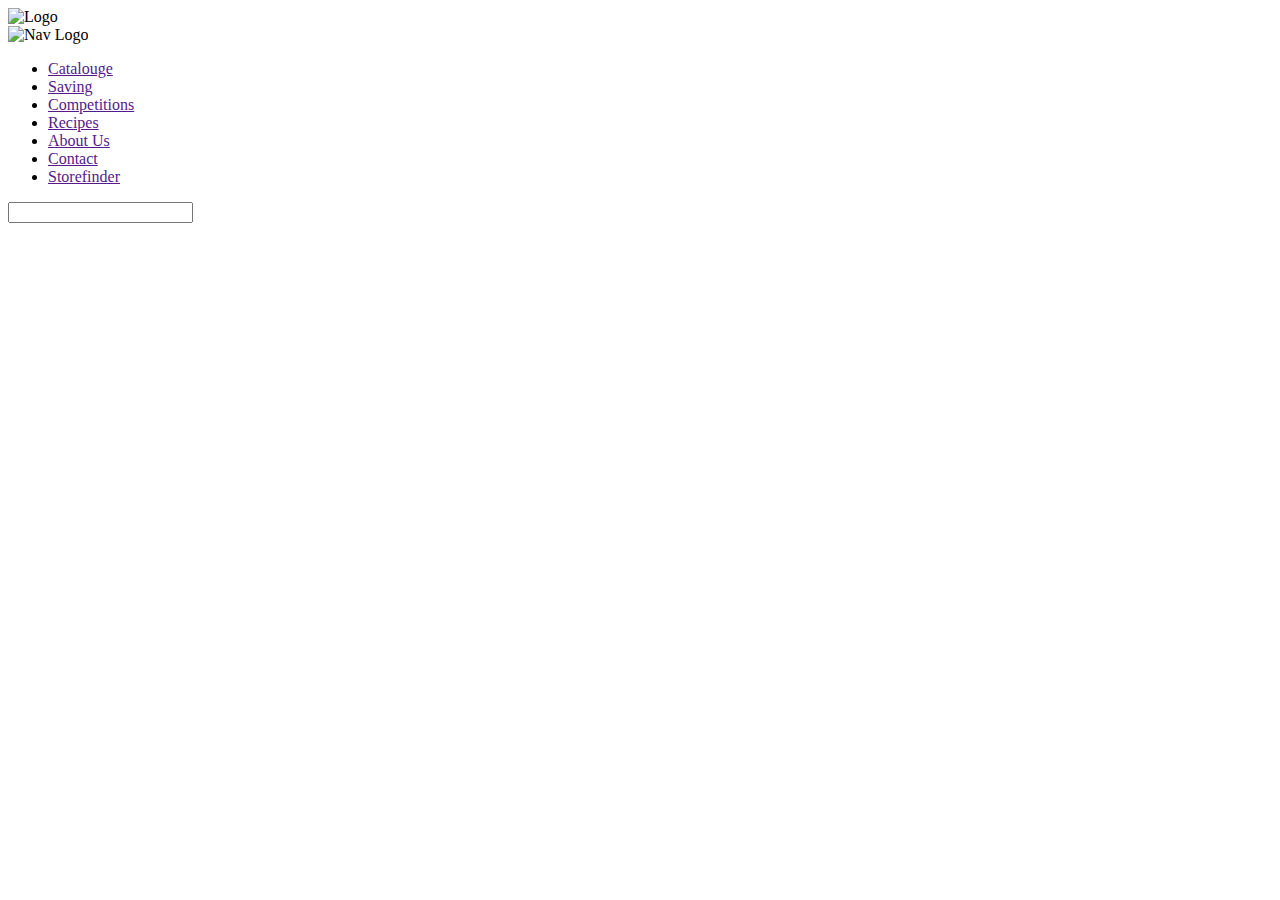
==== index.html @ 12a10f11 "Index Updated" ====
<!DOCTYPE html>
<html>
  <head>
    <meta charset="utf-8">
    <title>New World</title>
    <link rel="stylesheet" href="css/style.css">
  </head>
  <body>
    <header>
      <div id="backBox">
      </div>
      <div id="logo">
        <img src="" alt="Logo">
      </div>
    </header>
    <nav>
      <div id="navLogo">
       <img src="" alt="Nav Logo">
      </div>
      <ul>
        <li><a href="">Catalouge</li>
        <li><a href="">Saving</li>
        <li><a href="">Competitions</li>
        <li><a href="">Recipes</li>
        <li><a href="">About Us</li>
        <li><a href="">Contact</li>
        <li><a href="">Storefinder</li>
      </ul>

      <!-- Add Search Bar -->
      <form class="" action="index.html" method="post">
        <input type="text" name="" value="">
      </form>
    </nav>

    <div id="mainBox">

      <!-- Search bar -->

      <div class="sortBox green"></div>
      <div class="sortBox red"></div>
    </div>

    <div class="">

    </div>





  </body>
</html>
---- css/style.css ----
/*# sourceMappingURL=style.css.map */
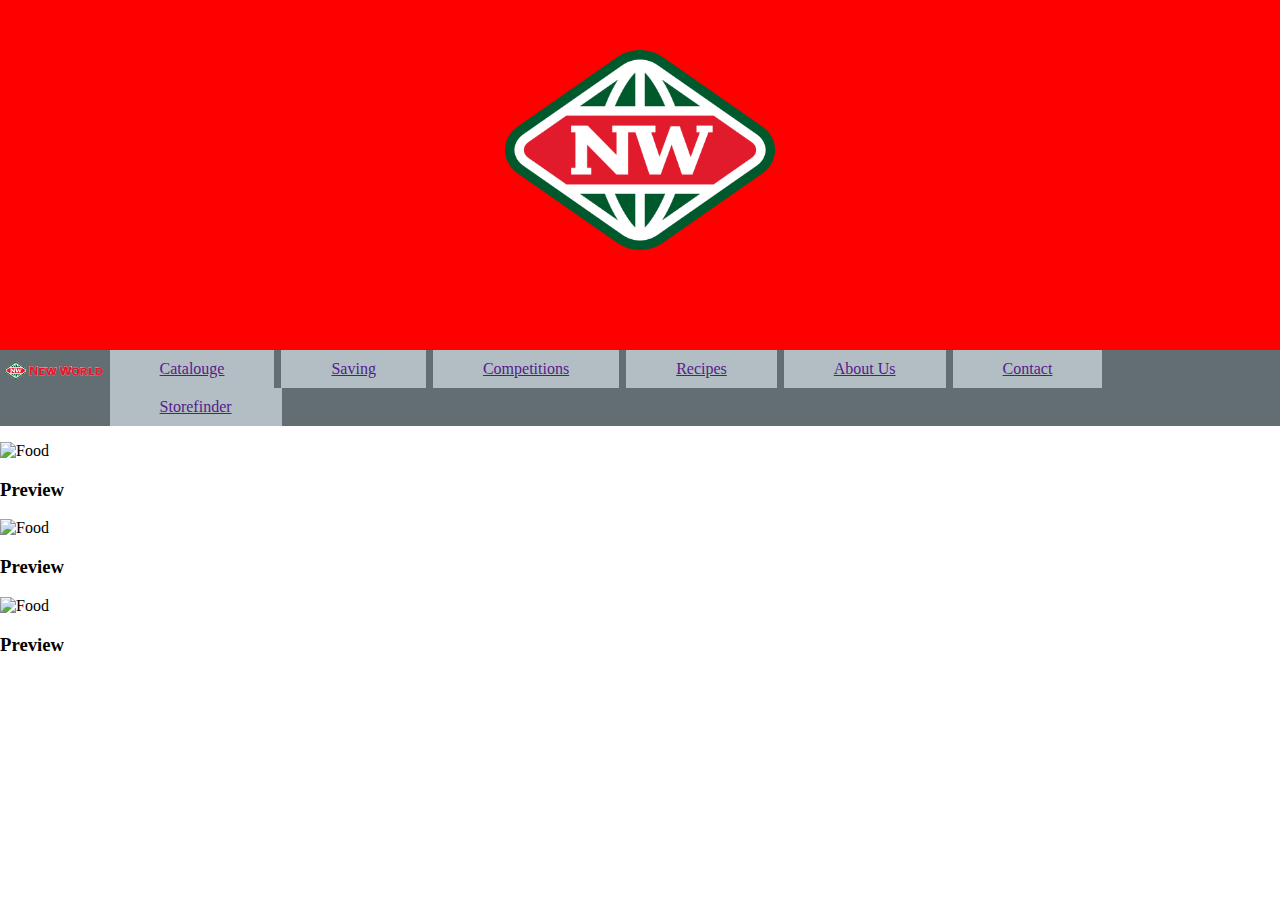
==== commit f9f01328: "Navigation updated" ====
--- a/index.html
+++ b/index.html
@@ -8,29 +8,27 @@
   <body>
     <header>
       <div id="backBox">
-      </div>
-      <div id="logo">
-        <img src="" alt="Logo">
+        <div id="logo">
+          <img src="images/logo.png" alt="Logo">
+        </div>
       </div>
     </header>
     <nav>
       <div id="navLogo">
-       <img src="" alt="Nav Logo">
+       <img src="images/navLogo.jpg" alt="Nav Logo">
       </div>
       <ul>
-        <li><a href="">Catalouge</li>
-        <li><a href="">Saving</li>
-        <li><a href="">Competitions</li>
-        <li><a href="">Recipes</li>
-        <li><a href="">About Us</li>
-        <li><a href="">Contact</li>
-        <li><a href="">Storefinder</li>
+        <li><a href="">Catalouge</a></li>
+        <li><a href="">Saving</a></li>
+        <li><a href="">Competitions</a></li>
+        <li><a href="">Recipes</a></li>
+        <li><a href="">About Us</a></li>
+        <li><a href="">Contact</a></li>
+        <li><a href="">Storefinder</a></li>
       </ul>
 
       <!-- Add Search Bar -->
-      <form class="" action="index.html" method="post">
-        <input type="text" name="" value="">
-      </form>
+
     </nav>
 
     <div id="mainBox">
@@ -41,7 +39,30 @@
       <div class="sortBox red"></div>
     </div>
 
-    <div class="">
+    <div class="mainContent">
+      <div class="prevBox">
+        <img src="" alt="Food">
+        <div class="coupon"></div>
+        <div class="prevBox">
+          <h3>Preview</h3>
+        </div>
+      </div>
+      <div class="prevBox">
+        <img src="" alt="Food">
+        <div class="coupon"></div>
+        <div class="prevBox">
+          <h3>Preview</h3>
+        </div>
+      </div>
+      <div class="prevBox">
+        <img src="" alt="Food">
+        <div class="coupon"></div>
+        <div class="prevBox">
+          <h3>Preview</h3>
+        </div>
+
+      </div>
+
 
     </div>
 
@@ -49,5 +70,8 @@
 
 
 
+
+
+
   </body>
 </html>
--- a/css/style.css
+++ b/css/style.css
@@ -1,3 +1,39 @@
+body {
+  margin: 0; }
 
+header #backBox {
+  background-color: red;
+  width: 100%;
+  height: 350px;
+  margin-bottom: 0px; }
+header #logo img {
+  text-align: center;
+  width: 270px;
+  height: auto;
+  position: relative;
+  padding: 50px;
+  display: block;
+  margin-left: auto;
+  margin-right: auto; }
+
+nav {
+  margin-top: 0px;
+  padding: 0px;
+  background-color: #636e72; }
+  nav #navLogo {
+    float: left; }
+    nav #navLogo img {
+      height: 40px;
+      width: auto;
+      margin-top: 0; }
+  nav ul {
+    list-style: none;
+    margin-top: 0; }
+    nav ul li {
+      display: inline-block;
+      padding: 10px 50px;
+      background-color: #b2bec3;
+      margin-left: 1.5px;
+      margin-right: 1.5px; }
 
 /*# sourceMappingURL=style.css.map */
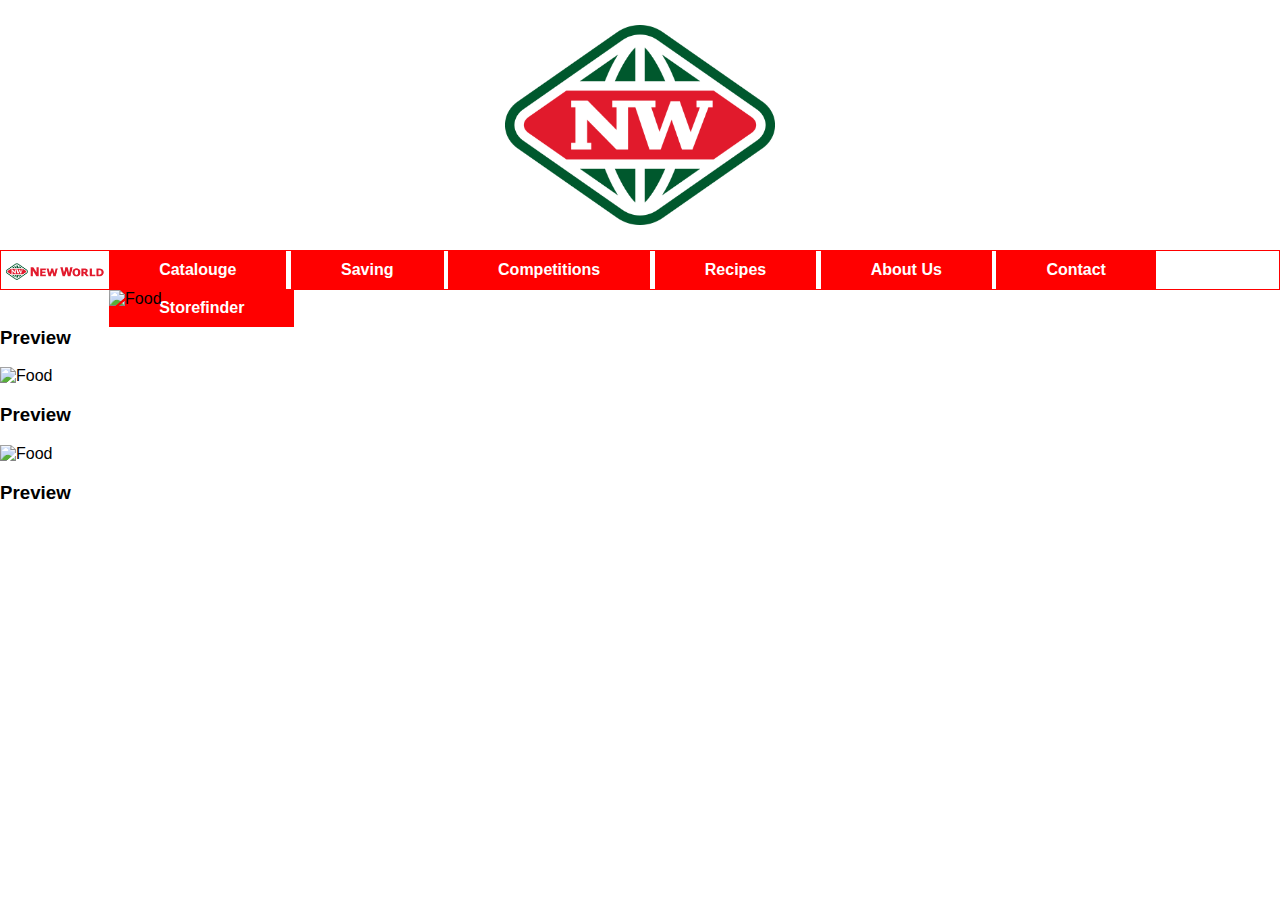
==== commit 0bb944d6: "Nav update" ====
--- a/index.html
+++ b/index.html
@@ -18,13 +18,13 @@
        <img src="images/navLogo.jpg" alt="Nav Logo">
       </div>
       <ul>
-        <li><a href="">Catalouge</a></li>
-        <li><a href="">Saving</a></li>
-        <li><a href="">Competitions</a></li>
-        <li><a href="">Recipes</a></li>
-        <li><a href="">About Us</a></li>
-        <li><a href="">Contact</a></li>
-        <li><a href="">Storefinder</a></li>
+        <li><a class="flexNav" href="">Catalouge</a></li>
+        <li><a class="flexNav" href="">Saving</a></li>
+        <li><a class="flexNav" href="">Competitions</a></li>
+        <li><a class="flexNav" href="">Recipes</a></li>
+        <li><a class="flexNav" href="">About Us</a></li>
+        <li><a class="flexNav" href="">Contact</a></li>
+        <li><a class="flexNav" href="">Storefinder</a></li>
       </ul>
 
       <!-- Add Search Bar -->
--- a/css/style.css
+++ b/css/style.css
@@ -1,25 +1,30 @@
 body {
-  margin: 0; }
+  margin: 0;
+  font-family: sans-serif; }
 
 header #backBox {
-  background-color: red;
+  background-color: white;
   width: 100%;
-  height: 350px;
+  height: 250px;
   margin-bottom: 0px; }
 header #logo img {
   text-align: center;
   width: 270px;
   height: auto;
   position: relative;
-  padding: 50px;
+  padding: 25px;
   display: block;
   margin-left: auto;
-  margin-right: auto; }
+  margin-right: auto;
+  margin-bottom: 10px; }
 
 nav {
+  height: 38px;
   margin-top: 0px;
+  margin-bottom: 0px;
   padding: 0px;
-  background-color: #636e72; }
+  background-color: #white;
+  border: 1px solid red; }
   nav #navLogo {
     float: left; }
     nav #navLogo img {
@@ -32,8 +37,12 @@
     nav ul li {
       display: inline-block;
       padding: 10px 50px;
-      background-color: #b2bec3;
-      margin-left: 1.5px;
-      margin-right: 1.5px; }
+      background-color: red;
+      margin-left: 0.05px;
+      margin-right: 0.05px; }
+      nav ul li a {
+        text-decoration: none;
+        font-weight: bold;
+        color: white; }
 
 /*# sourceMappingURL=style.css.map */
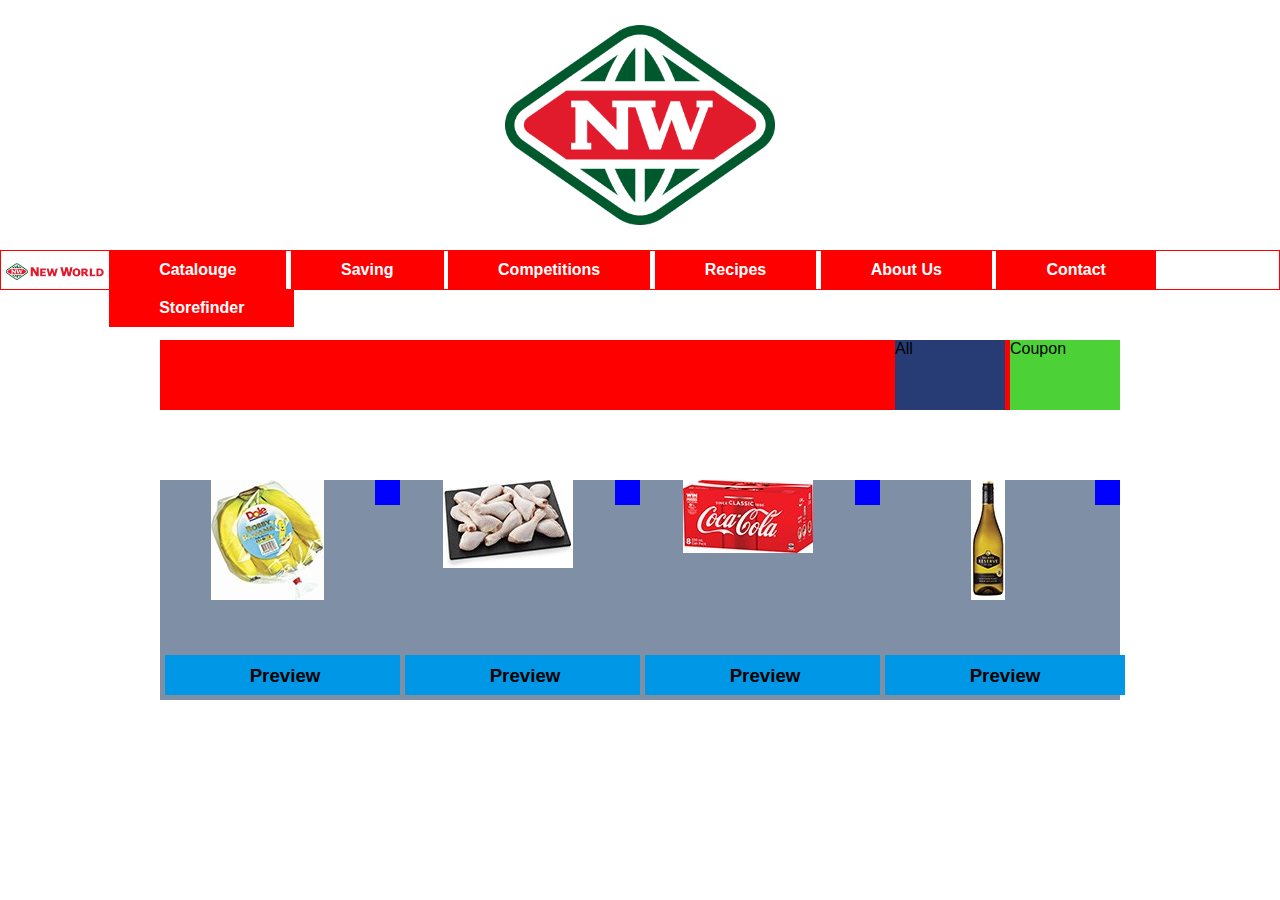
==== commit 028c8b8b: "Completed Main" ====
--- a/index.html
+++ b/index.html
@@ -35,35 +35,41 @@
 
       <!-- Search bar -->
 
-      <div class="sortBox green"></div>
-      <div class="sortBox red"></div>
+      <div id="">
+        <div class="sortBox green">Coupon</div>
+        <div class="sortBox red">All</div>
+      </div>
     </div>
 
     <div class="mainContent">
-      <div class="prevBox">
-        <img src="" alt="Food">
+      <div class="prevBox box1">
+        <img src="images/banana.jpg" alt="Food">
         <div class="coupon"></div>
-        <div class="prevBox">
+        <div class="preview">
           <h3>Preview</h3>
         </div>
       </div>
-      <div class="prevBox">
-        <img src="" alt="Food">
+      <div class="prevBox box2">
+        <img src="images/chicken.jpg" alt="Food">
         <div class="coupon"></div>
-        <div class="prevBox">
+        <div class="preview">
           <h3>Preview</h3>
         </div>
       </div>
-      <div class="prevBox">
-        <img src="" alt="Food">
+      <div class="prevBox box3">
+        <img src="images/coke.jpg" alt="Food">
         <div class="coupon"></div>
-        <div class="prevBox">
+        <div class="preview">
           <h3>Preview</h3>
         </div>
-
       </div>
-
-
+      <div class="prevBox box4">
+        <img src="images/wine.jpg" alt="Food">
+        <div class="coupon"></div>
+        <div class="preview">
+          <h3>Preview</h3>
+        </div>
+    </div>
     </div>
 
 
--- a/css/style.css
+++ b/css/style.css
@@ -33,7 +33,8 @@
       margin-top: 0; }
   nav ul {
     list-style: none;
-    margin-top: 0; }
+    margin-top: 0;
+    width: 100%; }
     nav ul li {
       display: inline-block;
       padding: 10px 50px;
@@ -44,5 +45,66 @@
         text-decoration: none;
         font-weight: bold;
         color: white; }
+      nav ul li .flexNav {
+        flex: 1; }
+
+#mainBox {
+  background-color: red;
+  height: 70px;
+  width: 75%;
+  margin: 0 auto;
+  margin-top: 50px; }
+  #mainBox .sortBox {
+    height: 70px;
+    width: 110px;
+    float: right;
+    margin-left: 5px; }
+  #mainBox .green {
+    background-color: #4cd137;
+    font-style: bold; }
+  #mainBox .red {
+    background-color: #273c75;
+    font-style: bold; }
+
+.mainContent {
+  display: flex;
+  justify-content: space-around;
+  margin: 0 auto;
+  margin-top: 70px;
+  width: 75%;
+  text-align: center; }
+  .mainContent .prevBox {
+    position: relative;
+    height: 220px;
+    width: 250px;
+    background-color: #7f8fa6; }
+    .mainContent .prevBox .preview {
+      position: absolute;
+      bottom: 0;
+      margin: 0 auto;
+      height: 30px;
+      width: 230px;
+      background-color: #0097e6;
+      padding: 5px;
+      text-align: center;
+      margin: 5px;
+      vertical-align: middle; }
+      .mainContent .prevBox .preview h3 {
+        margin: 0;
+        margin-top: 5px; }
+    .mainContent .prevBox .coupon {
+      height: 25px;
+      width: 25px;
+      float: right;
+      margin-top: 0;
+      background-color: blue; }
+    .mainContent .prevBox .box1 {
+      flex: 1; }
+    .mainContent .prevBox .box2 {
+      flex: 1; }
+    .mainContent .prevBox .box3 {
+      flex: 1; }
+    .mainContent .prevBox .box4 {
+      flex: 1; }
 
 /*# sourceMappingURL=style.css.map */
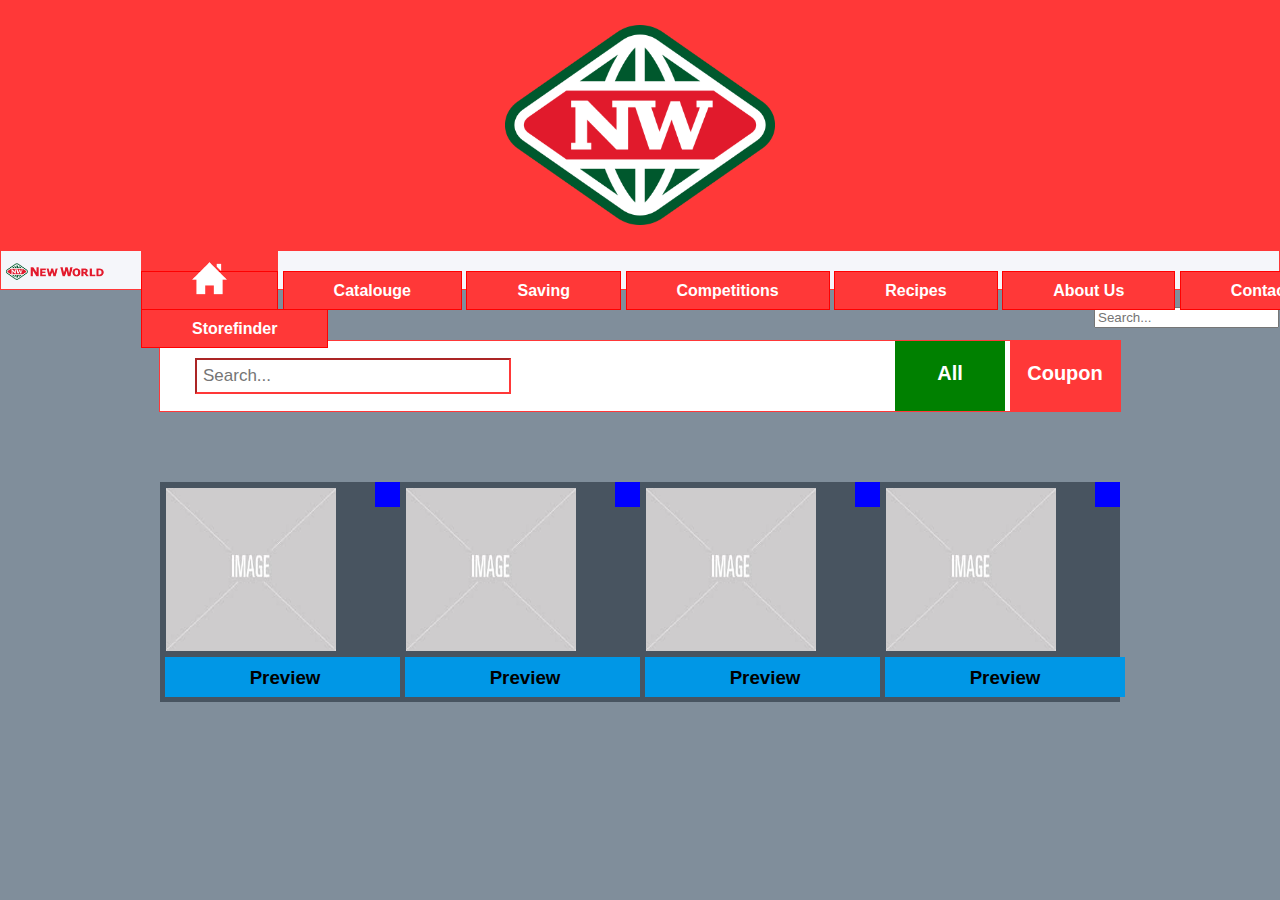
==== commit 43b8ad7d: "Nav/Main/Colors" ====
--- a/index.html
+++ b/index.html
@@ -18,66 +18,55 @@
        <img src="images/navLogo.jpg" alt="Nav Logo">
       </div>
       <ul>
-        <li><a class="flexNav" href="">Catalouge</a></li>
-        <li><a class="flexNav" href="">Saving</a></li>
-        <li><a class="flexNav" href="">Competitions</a></li>
-        <li><a class="flexNav" href="">Recipes</a></li>
-        <li><a class="flexNav" href="">About Us</a></li>
-        <li><a class="flexNav" href="">Contact</a></li>
-        <li><a class="flexNav" href="">Storefinder</a></li>
+        <li id="homeIcon"><a href=""><img src="images/home.png" alt="Home Icon"></a></li>
+        <li><a href="">Catalouge</a></li>
+        <li><a href="">Saving</a></li>
+        <li><a href="">Competitions</a></li>
+        <li><a href="">Recipes</a></li>
+        <li><a href="">About Us</a></li>
+        <li><a href="">Contact</a></li>
+        <li><a href="">Storefinder</a></li>
       </ul>
-
-      <!-- Add Search Bar -->
+      <div id="navSearch">
+        <input type="text" placeholder="Search...">
+      </div>
 
     </nav>
 
     <div id="mainBox">
-
-      <!-- Search bar -->
-
-      <div id="">
-        <div class="sortBox green">Coupon</div>
-        <div class="sortBox red">All</div>
-      </div>
+      <input type="text" placeholder="Search...">
+      <div class="sortBox green">Coupon</div>
+      <div class="sortBox red">All</div>
     </div>
-
-    <div class="mainContent">
+    <div id="mainContent">
       <div class="prevBox box1">
-        <img src="images/banana.jpg" alt="Food">
+        <img src="images/placeholder.jpg" alt="Food">
         <div class="coupon"></div>
         <div class="preview">
           <h3>Preview</h3>
         </div>
       </div>
       <div class="prevBox box2">
-        <img src="images/chicken.jpg" alt="Food">
+        <img src="images/placeholder.jpg" alt="Food">
         <div class="coupon"></div>
         <div class="preview">
           <h3>Preview</h3>
         </div>
       </div>
       <div class="prevBox box3">
-        <img src="images/coke.jpg" alt="Food">
+        <img src="images/placeholder.jpg" alt="Food">
         <div class="coupon"></div>
         <div class="preview">
           <h3>Preview</h3>
         </div>
       </div>
       <div class="prevBox box4">
-        <img src="images/wine.jpg" alt="Food">
+        <img src="images/placeholder.jpg" alt="Food">
         <div class="coupon"></div>
         <div class="preview">
           <h3>Preview</h3>
         </div>
+      </div>
     </div>
-    </div>
-
-
-
-
-
-
-
-
   </body>
 </html>
--- a/css/style.css
+++ b/css/style.css
@@ -1,9 +1,10 @@
 body {
   margin: 0;
-  font-family: sans-serif; }
+  font-family: sans-serif;
+  background-color: #808e9b; }
 
 header #backBox {
-  background-color: white;
+  background-color: #ff3838;
   width: 100%;
   height: 250px;
   margin-bottom: 0px; }
@@ -20,11 +21,10 @@
 
 nav {
   height: 38px;
-  margin-top: 0px;
   margin-bottom: 0px;
   padding: 0px;
-  background-color: #white;
-  border: 1px solid red; }
+  background-color: #f5f6fa;
+  border: 1px solid #ff3838; }
   nav #navLogo {
     float: left; }
     nav #navLogo img {
@@ -34,51 +34,93 @@
   nav ul {
     list-style: none;
     margin-top: 0;
-    width: 100%; }
+    width: 100%;
+    margin-left: 100px;
+    height: 40px; }
     nav ul li {
       display: inline-block;
-      padding: 10px 50px;
-      background-color: red;
+      padding: 10px 0px;
+      background-color: #ff3838;
       margin-left: 0.05px;
       margin-right: 0.05px; }
+      nav ul li #homeIcon {
+        height: 39px;
+        width: auto;
+        padding: 0; }
+      nav ul li img {
+        height: 35px;
+        width: auto;
+        margin: 0;
+        margin-top: 0px; }
       nav ul li a {
         text-decoration: none;
         font-weight: bold;
-        color: white; }
-      nav ul li .flexNav {
-        flex: 1; }
+        color: white;
+        padding: 10px 50px;
+        border: 1px solid red; }
+      nav ul li a:hover {
+        background-color: white;
+        color: red; }
+  nav #navSearch {
+    float: right; }
 
 #mainBox {
-  background-color: red;
+  background-color: white;
   height: 70px;
   width: 75%;
   margin: 0 auto;
-  margin-top: 50px; }
+  margin-top: 50px;
+  border-style: solid;
+  border-width: 1px;
+  border-color: #ff3838; }
+  #mainBox input {
+    padding: 6px;
+    margin-top: 17px;
+    margin-left: 35px;
+    font-size: 17px;
+    width: 300px;
+    border-color: #ff3838; }
   #mainBox .sortBox {
     height: 70px;
     width: 110px;
     float: right;
-    margin-left: 5px; }
+    margin-left: 5px;
+    text-align: center;
+    color: white;
+    font-weight: bold;
+    font-size: 20px;
+    line-height: 65px; }
   #mainBox .green {
-    background-color: #4cd137;
+    background-color: #ff3838;
     font-style: bold; }
   #mainBox .red {
-    background-color: #273c75;
+    background-color: green;
     font-style: bold; }
 
-.mainContent {
+#mainContent {
   display: flex;
   justify-content: space-around;
   margin: 0 auto;
   margin-top: 70px;
-  width: 75%;
-  text-align: center; }
-  .mainContent .prevBox {
+  width: 75%; }
+  #mainContent .prevBox {
     position: relative;
     height: 220px;
     width: 250px;
-    background-color: #7f8fa6; }
-    .mainContent .prevBox .preview {
+    background-color: #485460; }
+    #mainContent .prevBox .coupon {
+      height: 25px;
+      width: 25px;
+      float: right;
+      margin-top: 0;
+      background-color: blue; }
+    #mainContent .prevBox img {
+      position: relative;
+      margin-top: 6px;
+      margin-left: 6px;
+      width: 170px;
+      height: 163px; }
+    #mainContent .prevBox .preview {
       position: absolute;
       bottom: 0;
       margin: 0 auto;
@@ -89,22 +131,16 @@
       text-align: center;
       margin: 5px;
       vertical-align: middle; }
-      .mainContent .prevBox .preview h3 {
+      #mainContent .prevBox .preview h3 {
         margin: 0;
         margin-top: 5px; }
-    .mainContent .prevBox .coupon {
-      height: 25px;
-      width: 25px;
-      float: right;
-      margin-top: 0;
-      background-color: blue; }
-    .mainContent .prevBox .box1 {
+    #mainContent .prevBox .box1 {
       flex: 1; }
-    .mainContent .prevBox .box2 {
+    #mainContent .prevBox .box2 {
       flex: 1; }
-    .mainContent .prevBox .box3 {
+    #mainContent .prevBox .box3 {
       flex: 1; }
-    .mainContent .prevBox .box4 {
+    #mainContent .prevBox .box4 {
       flex: 1; }
 
 /*# sourceMappingURL=style.css.map */
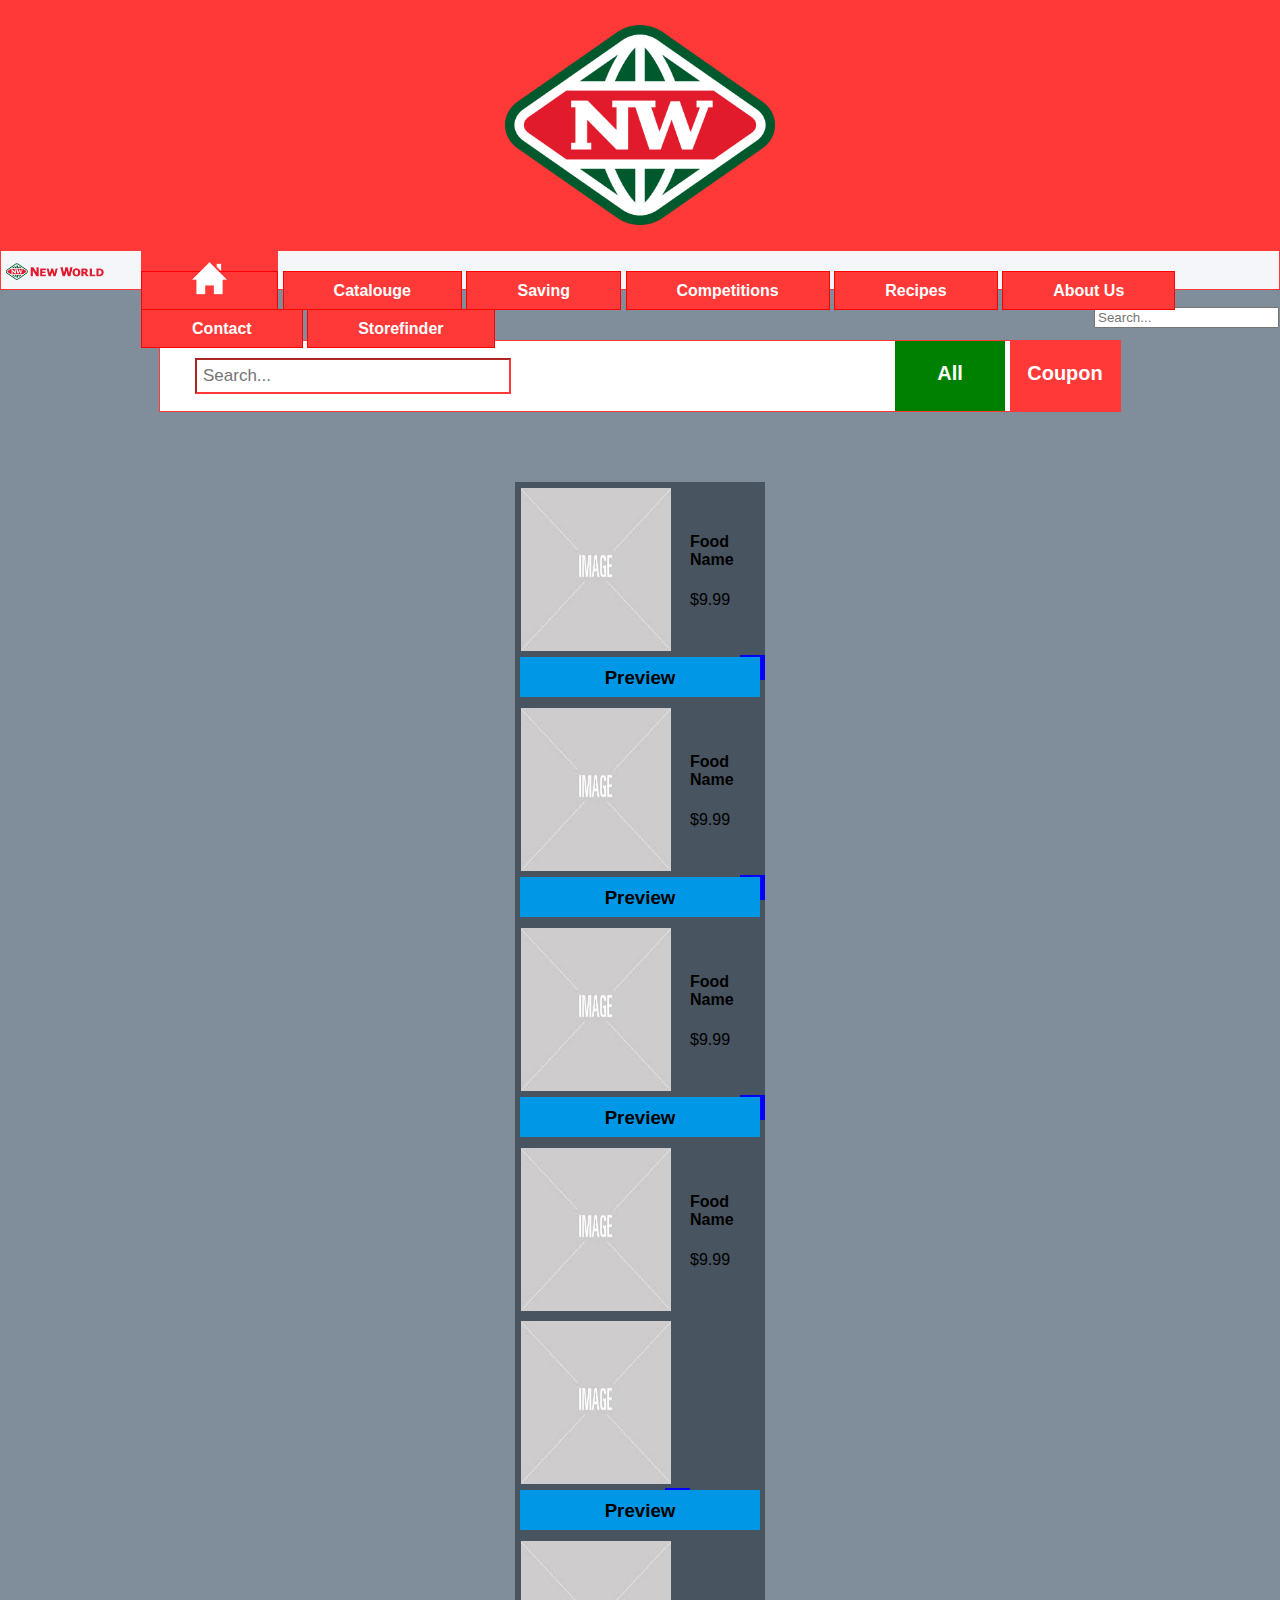
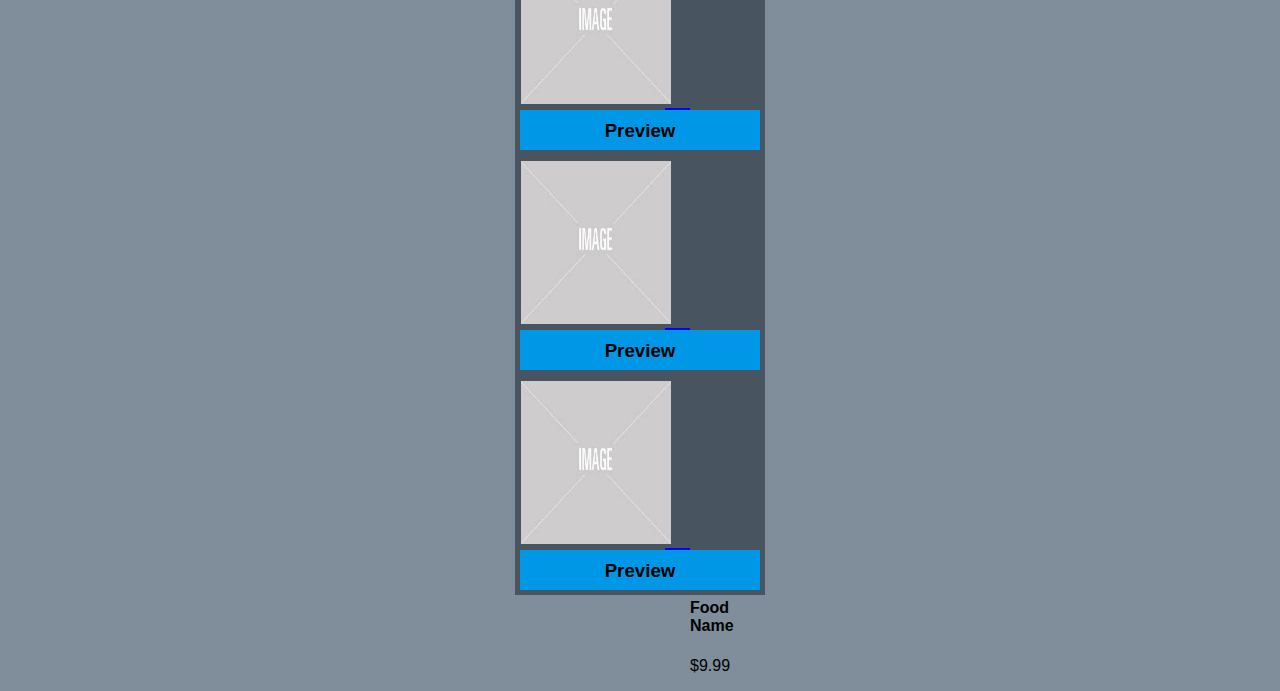
==== commit 75814602: "Start to create Mobile template" ====
--- a/index.html
+++ b/index.html
@@ -39,32 +39,94 @@
       <div class="sortBox red">All</div>
     </div>
     <div id="mainContent">
-      <div class="prevBox box1">
-        <img src="images/placeholder.jpg" alt="Food">
-        <div class="coupon"></div>
-        <div class="preview">
-          <h3>Preview</h3>
+      <div id="row1">
+        <div class="prevBox box1">
+          <img src="images/placeholder.jpg" alt="Food">
+          <div class="priceText">
+            <h4>Food Name</h4>
+            <p>$9.99</p>
+          </div>
+          <div class="coupon"></div>
+          <div class="preview">
+            <h3>Preview</h3>
+          </div>
         </div>
-      </div>
-      <div class="prevBox box2">
-        <img src="images/placeholder.jpg" alt="Food">
-        <div class="coupon"></div>
-        <div class="preview">
-          <h3>Preview</h3>
+        <div class="prevBox box2">
+          <img src="images/placeholder.jpg" alt="Food">
+          <div class="priceText">
+            <h4>Food Name</h4>
+            <p>$9.99</p>
+          </div>
+          <div class="coupon"></div>
+          <div class="preview">
+            <h3>Preview</h3>
+          </div>
         </div>
-      </div>
-      <div class="prevBox box3">
-        <img src="images/placeholder.jpg" alt="Food">
-        <div class="coupon"></div>
-        <div class="preview">
-          <h3>Preview</h3>
+        <div class="prevBox box3">
+          <img src="images/placeholder.jpg" alt="Food">
+          <div class="priceText">
+            <h4>Food Name</h4>
+            <p>$9.99</p>
+          </div>
+          <div class="coupon"></div>
+          <div class="preview">
+            <h3>Preview</h3>
+          </div>
         </div>
-      </div>
-      <div class="prevBox box4">
-        <img src="images/placeholder.jpg" alt="Food">
-        <div class="coupon"></div>
-        <div class="preview">
-          <h3>Preview</h3>
+        <div class="prevBox box4">
+          <img src="images/placeholder.jpg" alt="Food">
+          <div class="priceText">
+            <h4>Food Name</h4>
+            <p>$9.99</p>
+          </div>
+          <div class="coupon"></div>
+          <div class="preview">
+            <h3>Preview</h3>
+          </div>
+          <div id="row2">
+            <div class="prevBox box1">
+              <img src="images/placeholder.jpg" alt="Food">
+              <div class="priceText">
+                <h4>Food Name</h4>
+                <p>$9.99</p>
+              </div>
+              <div class="coupon"></div>
+              <div class="preview">
+                <h3>Preview</h3>
+              </div>
+            </div>
+            <div class="prevBox box2">
+              <img src="images/placeholder.jpg" alt="Food">
+              <div class="priceText">
+                <h4>Food Name</h4>
+                <p>$9.99</p>
+              </div>
+              <div class="coupon"></div>
+              <div class="preview">
+                <h3>Preview</h3>
+              </div>
+            </div>
+            <div class="prevBox box3">
+              <img src="images/placeholder.jpg" alt="Food">
+              <div class="priceText">
+                <h4>Food Name</h4>
+                <p>$9.99</p>
+              </div>
+              <div class="coupon"></div>
+              <div class="preview">
+                <h3>Preview</h3>
+              </div>
+            </div>
+            <div class="prevBox box4">
+              <img src="images/placeholder.jpg" alt="Food">
+              <div class="priceText">
+                <h4>Food Name</h4>
+                <p>$9.99</p>
+              </div>
+              <div class="coupon"></div>
+              <div class="preview">
+                <h3>Preview</h3>
+              </div>
         </div>
       </div>
     </div>
--- a/css/style.css
+++ b/css/style.css
@@ -34,7 +34,6 @@
   nav ul {
     list-style: none;
     margin-top: 0;
-    width: 100%;
     margin-left: 100px;
     height: 40px; }
     nav ul li {
@@ -114,11 +113,14 @@
       float: right;
       margin-top: 0;
       background-color: blue; }
+    #mainContent .prevBox .priceText {
+      float: right;
+      width: 30%;
+      margin-top: 30px; }
     #mainContent .prevBox img {
-      position: relative;
       margin-top: 6px;
       margin-left: 6px;
-      width: 170px;
+      width: 150px;
       height: 163px; }
     #mainContent .prevBox .preview {
       position: absolute;
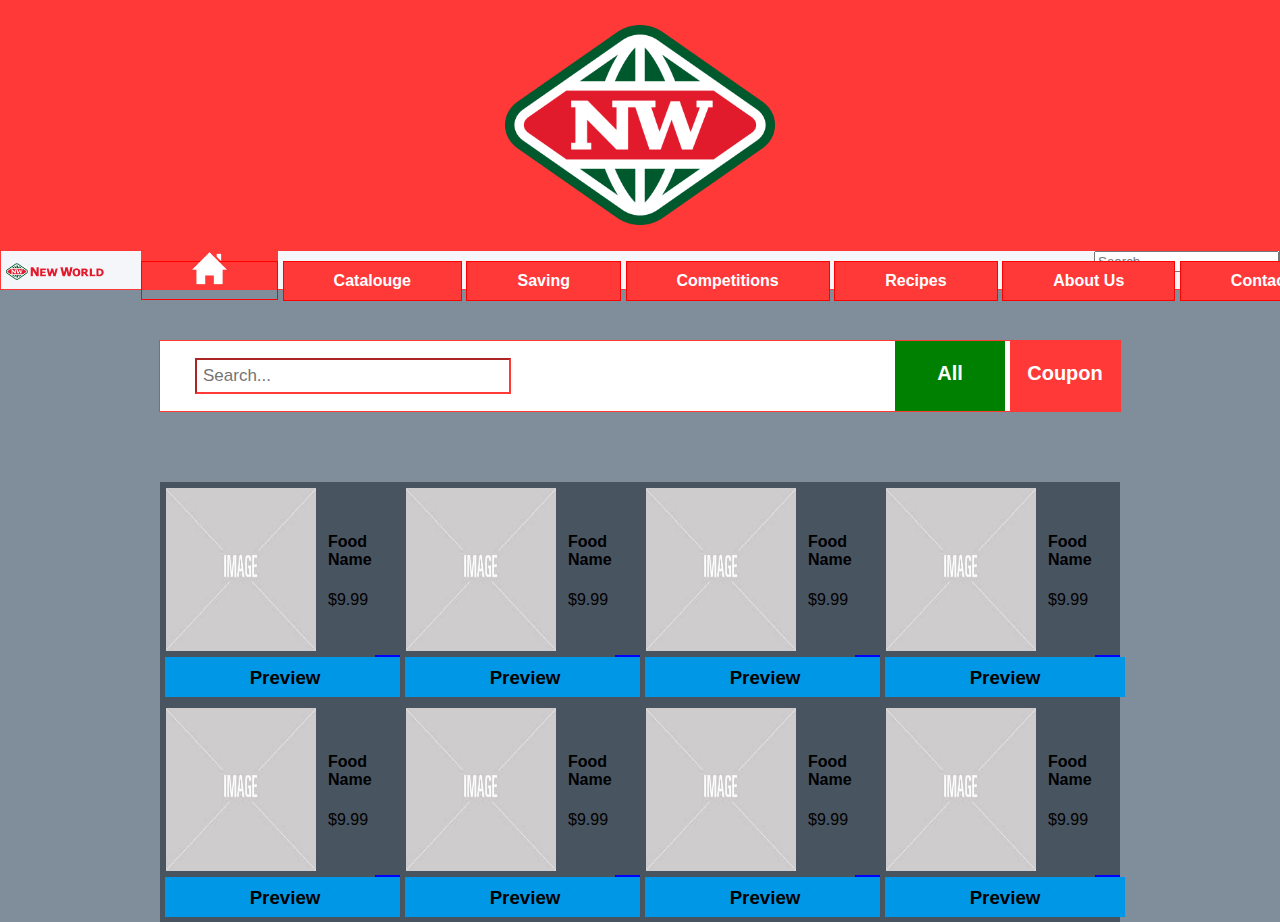
==== commit 0dbf20ee: "Commit" ====
--- a/index.html
+++ b/index.html
@@ -19,13 +19,13 @@
       </div>
       <ul>
         <li id="homeIcon"><a href=""><img src="images/home.png" alt="Home Icon"></a></li>
-        <li><a href="">Catalouge</a></li>
-        <li><a href="">Saving</a></li>
-        <li><a href="">Competitions</a></li>
-        <li><a href="">Recipes</a></li>
-        <li><a href="">About Us</a></li>
-        <li><a href="">Contact</a></li>
-        <li><a href="">Storefinder</a></li>
+        <li><a class="navFlex" href="">Catalouge</a></li>
+        <li><a class="navFlex" href="">Saving</a></li>
+        <li><a class="navFlex" href="">Competitions</a></li>
+        <li><a class="navFlex" href="">Recipes</a></li>
+        <li><a class="navFlex" href="">About Us</a></li>
+        <li><a class="navFlex" href="">Contact</a></li>
+        <li><a class="navFlex" href="">Storefinder</a></li>
       </ul>
       <div id="navSearch">
         <input type="text" placeholder="Search...">
@@ -83,50 +83,52 @@
           <div class="preview">
             <h3>Preview</h3>
           </div>
-          <div id="row2">
-            <div class="prevBox box1">
-              <img src="images/placeholder.jpg" alt="Food">
-              <div class="priceText">
-                <h4>Food Name</h4>
-                <p>$9.99</p>
-              </div>
-              <div class="coupon"></div>
-              <div class="preview">
-                <h3>Preview</h3>
-              </div>
-            </div>
-            <div class="prevBox box2">
-              <img src="images/placeholder.jpg" alt="Food">
-              <div class="priceText">
-                <h4>Food Name</h4>
-                <p>$9.99</p>
-              </div>
-              <div class="coupon"></div>
-              <div class="preview">
-                <h3>Preview</h3>
-              </div>
-            </div>
-            <div class="prevBox box3">
-              <img src="images/placeholder.jpg" alt="Food">
-              <div class="priceText">
-                <h4>Food Name</h4>
-                <p>$9.99</p>
-              </div>
-              <div class="coupon"></div>
-              <div class="preview">
-                <h3>Preview</h3>
-              </div>
-            </div>
-            <div class="prevBox box4">
-              <img src="images/placeholder.jpg" alt="Food">
-              <div class="priceText">
-                <h4>Food Name</h4>
-                <p>$9.99</p>
-              </div>
-              <div class="coupon"></div>
-              <div class="preview">
-                <h3>Preview</h3>
-              </div>
+        </div>
+      </div>
+      <div id="row2">
+        <div class="prevBox box5">
+          <img src="images/placeholder.jpg" alt="Food">
+          <div class="priceText">
+            <h4>Food Name</h4>
+            <p>$9.99</p>
+          </div>
+          <div class="coupon"></div>
+          <div class="preview">
+            <h3>Preview</h3>
+          </div>
+        </div>
+        <div class="prevBox box6">
+          <img src="images/placeholder.jpg" alt="Food">
+          <div class="priceText">
+            <h4>Food Name</h4>
+            <p>$9.99</p>
+          </div>
+          <div class="coupon"></div>
+          <div class="preview">
+            <h3>Preview</h3>
+          </div>
+        </div>
+        <div class="prevBox box7">
+          <img src="images/placeholder.jpg" alt="Food">
+          <div class="priceText">
+            <h4>Food Name</h4>
+            <p>$9.99</p>
+          </div>
+          <div class="coupon"></div>
+          <div class="preview">
+            <h3>Preview</h3>
+          </div>
+        </div>
+        <div class="prevBox box8">
+          <img src="images/placeholder.jpg" alt="Food">
+          <div class="priceText">
+            <h4>Food Name</h4>
+            <p>$9.99</p>
+          </div>
+          <div class="coupon"></div>
+          <div class="preview">
+            <h3>Preview</h3>
+          </div>
         </div>
       </div>
     </div>
--- a/css/style.css
+++ b/css/style.css
@@ -32,13 +32,18 @@
       width: auto;
       margin-top: 0; }
   nav ul {
+    position: absolute;
+    white-space: nowrap;
     list-style: none;
     margin-top: 0;
     margin-left: 100px;
     height: 40px; }
+    nav ul .navFlex {
+      display: flex;
+      flex-wrap: nowrap; }
     nav ul li {
+      position: relative;
       display: inline-block;
-      padding: 10px 0px;
       background-color: #ff3838;
       margin-left: 0.05px;
       margin-right: 0.05px; }
@@ -97,8 +102,6 @@
     font-style: bold; }
 
 #mainContent {
-  display: flex;
-  justify-content: space-around;
   margin: 0 auto;
   margin-top: 70px;
   width: 75%; }
@@ -125,7 +128,6 @@
     #mainContent .prevBox .preview {
       position: absolute;
       bottom: 0;
-      margin: 0 auto;
       height: 30px;
       width: 230px;
       background-color: #0097e6;
@@ -136,13 +138,27 @@
       #mainContent .prevBox .preview h3 {
         margin: 0;
         margin-top: 5px; }
-    #mainContent .prevBox .box1 {
+  #mainContent #row1 {
+    display: flex;
+    justify-content: space-around; }
+    #mainContent #row1 .box1 {
       flex: 1; }
-    #mainContent .prevBox .box2 {
+    #mainContent #row1 .box2 {
       flex: 1; }
-    #mainContent .prevBox .box3 {
+    #mainContent #row1 .box3 {
       flex: 1; }
-    #mainContent .prevBox .box4 {
+    #mainContent #row1 .box4 {
+      flex: 1; }
+  #mainContent #row2 {
+    display: flex;
+    justify-content: space-around; }
+    #mainContent #row2 .box5 {
+      flex: 1; }
+    #mainContent #row2 .box6 {
+      flex: 1; }
+    #mainContent #row2 .box7 {
+      flex: 1; }
+    #mainContent #row2 .box8 {
       flex: 1; }
 
 /*# sourceMappingURL=style.css.map */
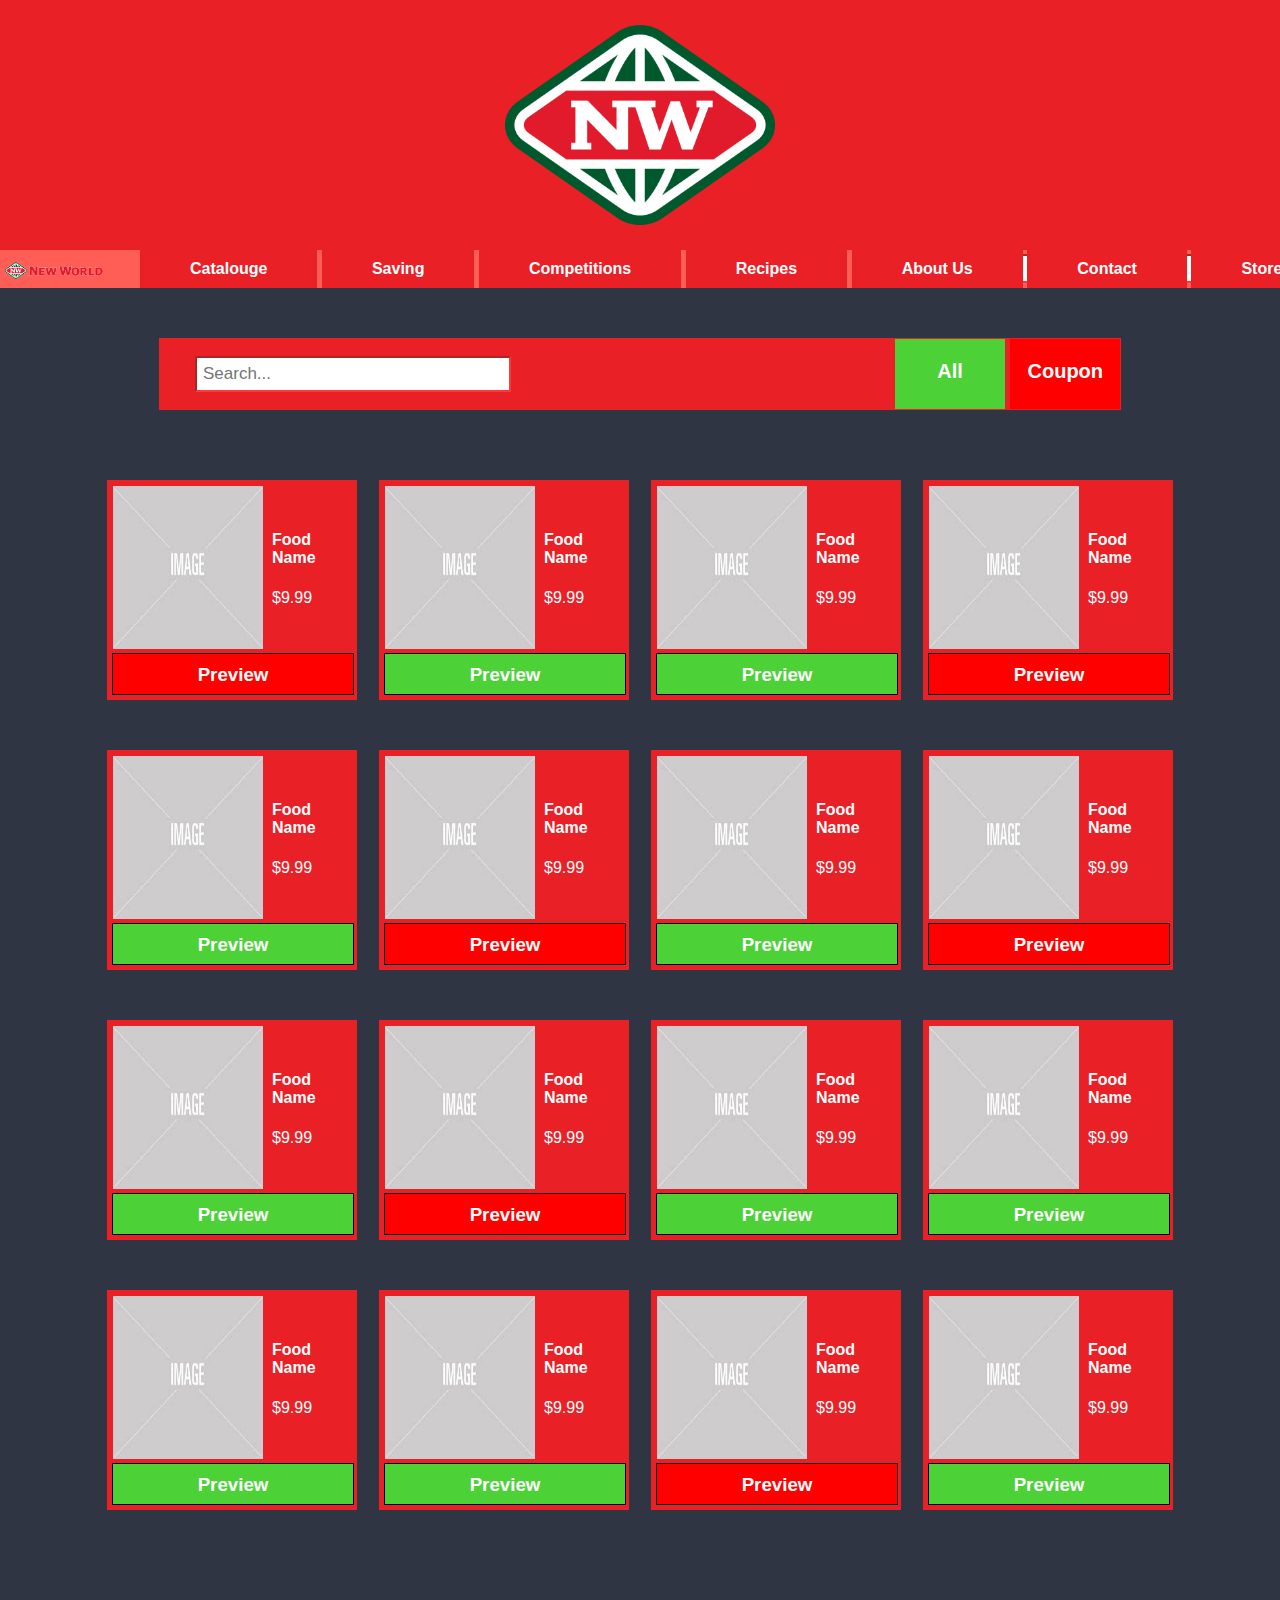
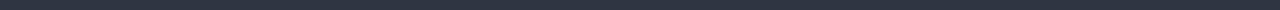
==== commit ae9bc6a2: "Finished Main and Preview" ====
--- a/index.html
+++ b/index.html
@@ -18,7 +18,6 @@
        <img src="images/navLogo.jpg" alt="Nav Logo">
       </div>
       <ul>
-        <li id="homeIcon"><a href=""><img src="images/home.png" alt="Home Icon"></a></li>
         <li><a class="navFlex" href="">Catalouge</a></li>
         <li><a class="navFlex" href="">Saving</a></li>
         <li><a class="navFlex" href="">Competitions</a></li>
@@ -35,8 +34,8 @@
 
     <div id="mainBox">
       <input type="text" placeholder="Search...">
-      <div class="sortBox green">Coupon</div>
-      <div class="sortBox red">All</div>
+      <div class="sortBox green"><a href="">Coupon</a></div>
+      <div class="sortBox red"><a href="">All</a></div>
     </div>
     <div id="mainContent">
       <div id="row1">
@@ -46,9 +45,8 @@
             <h4>Food Name</h4>
             <p>$9.99</p>
           </div>
-          <div class="coupon"></div>
-          <div class="preview">
-            <h3>Preview</h3>
+          <div class="preview">
+            <a href="previewFood.html"><h3>Preview</h3></a>
           </div>
         </div>
         <div class="prevBox box2">
@@ -57,9 +55,8 @@
             <h4>Food Name</h4>
             <p>$9.99</p>
           </div>
-          <div class="coupon"></div>
-          <div class="preview">
-            <h3>Preview</h3>
+          <div class="preview">
+            <a href="previewFood.html"><h3>Preview</h3></a>
           </div>
         </div>
         <div class="prevBox box3">
@@ -68,9 +65,8 @@
             <h4>Food Name</h4>
             <p>$9.99</p>
           </div>
-          <div class="coupon"></div>
-          <div class="preview">
-            <h3>Preview</h3>
+          <div class="preview">
+            <a href="previewFood.html"><h3>Preview</h3></a>
           </div>
         </div>
         <div class="prevBox box4">
@@ -79,9 +75,8 @@
             <h4>Food Name</h4>
             <p>$9.99</p>
           </div>
-          <div class="coupon"></div>
-          <div class="preview">
-            <h3>Preview</h3>
+          <div class="preview">
+            <a href="previewFood.html"><h3>Preview</h3></a>
           </div>
         </div>
       </div>
@@ -92,9 +87,8 @@
             <h4>Food Name</h4>
             <p>$9.99</p>
           </div>
-          <div class="coupon"></div>
-          <div class="preview">
-            <h3>Preview</h3>
+          <div class="preview">
+            <a href="previewFood.html"><h3>Preview</h3></a>
           </div>
         </div>
         <div class="prevBox box6">
@@ -103,9 +97,8 @@
             <h4>Food Name</h4>
             <p>$9.99</p>
           </div>
-          <div class="coupon"></div>
-          <div class="preview">
-            <h3>Preview</h3>
+          <div class="preview">
+            <a href="previewFood.html"><h3>Preview</h3></a>
           </div>
         </div>
         <div class="prevBox box7">
@@ -114,9 +107,8 @@
             <h4>Food Name</h4>
             <p>$9.99</p>
           </div>
-          <div class="coupon"></div>
-          <div class="preview">
-            <h3>Preview</h3>
+          <div class="preview">
+            <a href="previewFood.html"><h3>Preview</h3></a>
           </div>
         </div>
         <div class="prevBox box8">
@@ -125,9 +117,92 @@
             <h4>Food Name</h4>
             <p>$9.99</p>
           </div>
-          <div class="coupon"></div>
-          <div class="preview">
-            <h3>Preview</h3>
+          <div class="preview">
+            <a href="previewFood.html"><h3>Preview</h3></a>
+          </div>
+        </div>
+      </div>
+      <div id="row3">
+        <div class="prevBox box9">
+          <img src="images/placeholder.jpg" alt="Food">
+          <div class="priceText">
+            <h4>Food Name</h4>
+            <p>$9.99</p>
+          </div>
+          <div class="preview">
+            <a href="previewFood.html"><h3>Preview</h3></a>
+          </div>
+        </div>
+        <div class="prevBox box10">
+          <img src="images/placeholder.jpg" alt="Food">
+          <div class="priceText">
+            <h4>Food Name</h4>
+            <p>$9.99</p>
+          </div>
+          <div class="preview">
+            <a href="previewFood.html"><h3>Preview</h3></a>
+          </div>
+        </div>
+        <div class="prevBox box11">
+          <img src="images/placeholder.jpg" alt="Food">
+          <div class="priceText">
+            <h4>Food Name</h4>
+            <p>$9.99</p>
+          </div>
+          <div class="preview">
+            <a href="previewFood.html"><h3>Preview</h3></a>
+          </div>
+        </div>
+        <div class="prevBox box12">
+          <img src="images/placeholder.jpg" alt="Food">
+          <div class="priceText">
+            <h4>Food Name</h4>
+            <p>$9.99</p>
+          </div>
+          <div class="preview">
+            <a href="previewFood.html"><h3>Preview</h3></a>
+          </div>
+        </div>
+      </div>
+      <div id="row4">
+        <div class="prevBox box13">
+          <img src="images/placeholder.jpg" alt="Food">
+          <div class="priceText">
+            <h4>Food Name</h4>
+            <p>$9.99</p>
+          </div>
+          <div class="preview">
+            <a href="previewFood.html"><h3>Preview</h3></a>
+          </div>
+        </div>
+        <div class="prevBox box14">
+          <img src="images/placeholder.jpg" alt="Food">
+          <div class="priceText">
+            <h4>Food Name</h4>
+            <p>$9.99</p>
+          </div>
+          <div class="preview">
+            <a href="previewFood.html"><h3>Preview</h3></a>
+          </div>
+        </div>
+        <div class="prevBox box15">
+          <img src="images/placeholder.jpg" alt="Food">
+          <div class="priceText">
+            <h4>Food Name</h4>
+            <p>$9.99</p>
+          </div>
+          <div class="preview">
+            <a href="previewFood.html"><h3>Preview</h3></a>
+          </div>
+        </div>
+        <div class="prevBox box16">
+          <img src="images/placeholder.jpg" alt="Food">
+          <div class="priceText">
+            <h4>Food Name</h4>
+            <p>$9.99</p>
+          </div>
+          <div class="preview">
+            <a href="previewFood.html"><h3>Preview</h3></a>
           </div>
         </div>
       </div>
--- a/css/style.css
+++ b/css/style.css
@@ -1,10 +1,10 @@
 body {
   margin: 0;
   font-family: sans-serif;
-  background-color: #808e9b; }
+  background-color: #2f3542; }
 
 header #backBox {
-  background-color: #ff3838;
+  background-color: #EA2027;
   width: 100%;
   height: 250px;
   margin-bottom: 0px; }
@@ -22,9 +22,7 @@
 nav {
   height: 38px;
   margin-bottom: 0px;
-  padding: 0px;
-  background-color: #f5f6fa;
-  border: 1px solid #ff3838; }
+  background-color: #ff5e57; }
   nav #navLogo {
     float: left; }
     nav #navLogo img {
@@ -44,39 +42,36 @@
     nav ul li {
       position: relative;
       display: inline-block;
-      background-color: #ff3838;
+      background-color: #EA2027;
       margin-left: 0.05px;
       margin-right: 0.05px; }
-      nav ul li #homeIcon {
-        height: 39px;
-        width: auto;
-        padding: 0; }
-      nav ul li img {
-        height: 35px;
-        width: auto;
-        margin: 0;
-        margin-top: 0px; }
       nav ul li a {
         text-decoration: none;
         font-weight: bold;
         color: white;
-        padding: 10px 50px;
-        border: 1px solid red; }
+        padding: 10px 50px 10px 50px; }
       nav ul li a:hover {
         background-color: white;
-        color: red; }
-  nav #navSearch {
-    float: right; }
+        color: #EA2027;
+        text-decoration: underline; }
+  nav #navSearch input {
+    float: right;
+    padding: 4px;
+    margin-top: 3.5px;
+    margin-right: 30px;
+    font-size: 15px;
+    width: 280px;
+    border-color: #ff3838; }
 
 #mainBox {
-  background-color: white;
+  background-color: #EA2027;
   height: 70px;
   width: 75%;
   margin: 0 auto;
   margin-top: 50px;
   border-style: solid;
   border-width: 1px;
-  border-color: #ff3838; }
+  border-color: #EA2027; }
   #mainBox input {
     padding: 6px;
     margin-top: 17px;
@@ -87,6 +82,7 @@
   #mainBox .sortBox {
     height: 70px;
     width: 110px;
+    margin-top: 0;
     float: right;
     margin-left: 5px;
     text-align: center;
@@ -95,31 +91,141 @@
     font-size: 20px;
     line-height: 65px; }
   #mainBox .green {
-    background-color: #ff3838;
+    background-color: red;
     font-style: bold; }
+    #mainBox .green a {
+      text-decoration: none;
+      color: white;
+      padding: 22px 18px 27px 17.5px; }
+    #mainBox .green a:hover {
+      background-color: white;
+      color: red;
+      text-decoration: underline; }
   #mainBox .red {
-    background-color: green;
+    background-color: #4cd137;
     font-style: bold; }
+    #mainBox .red a {
+      text-decoration: none;
+      color: white;
+      padding: 22px 42px 27px 42px; }
+    #mainBox .red a:hover {
+      background-color: white;
+      color: #4cd137;
+      text-decoration: underline; }
 
 #mainContent {
   margin: 0 auto;
   margin-top: 70px;
-  width: 75%; }
+  max-width: 85%; }
+  #mainContent #row1 {
+    display: flex;
+    align-items: center;
+    justify-content: space-around; }
+    #mainContent #row1 .box1 {
+      flex: 1; }
+      #mainContent #row1 .box1 .preview {
+        background-color: red;
+        border: 1px solid black; }
+    #mainContent #row1 .box2 {
+      flex: 1; }
+      #mainContent #row1 .box2 .preview {
+        background-color: #4cd137;
+        border: 1px solid black; }
+    #mainContent #row1 .box3 {
+      flex: 1; }
+      #mainContent #row1 .box3 .preview {
+        background-color: #4cd137;
+        border: 1px solid black; }
+    #mainContent #row1 .box4 {
+      flex: 1; }
+      #mainContent #row1 .box4 .preview {
+        background-color: red;
+        border: 1px solid black; }
+  #mainContent #row2 {
+    margin-top: 50px;
+    display: flex;
+    justify-content: space-around; }
+    #mainContent #row2 .box5 {
+      flex: 1; }
+      #mainContent #row2 .box5 .preview {
+        background-color: #4cd137;
+        border: 1px solid black; }
+    #mainContent #row2 .box6 {
+      flex: 1; }
+      #mainContent #row2 .box6 .preview {
+        background-color: red;
+        border: 1px solid black; }
+    #mainContent #row2 .box7 {
+      flex: 1; }
+      #mainContent #row2 .box7 .preview {
+        background-color: #4cd137;
+        border: 1px solid black; }
+    #mainContent #row2 .box8 {
+      flex: 1; }
+      #mainContent #row2 .box8 .preview {
+        background-color: red;
+        border: 1px solid black; }
+  #mainContent #row3 {
+    margin-top: 50px;
+    display: flex;
+    justify-content: space-around; }
+    #mainContent #row3 .box9 {
+      flex: 1; }
+      #mainContent #row3 .box9 .preview {
+        background-color: #4cd137;
+        border: 1px solid black; }
+    #mainContent #row3 .box10 {
+      flex: 1; }
+      #mainContent #row3 .box10 .preview {
+        background-color: red;
+        border: 1px solid black; }
+    #mainContent #row3 .box11 {
+      flex: 1; }
+      #mainContent #row3 .box11 .preview {
+        background-color: #4cd137;
+        border: 1px solid black; }
+    #mainContent #row3 .box12 {
+      flex: 1; }
+      #mainContent #row3 .box12 .preview {
+        background-color: #4cd137;
+        border: 1px solid black; }
+  #mainContent #row4 {
+    margin-top: 50px;
+    display: flex;
+    justify-content: space-around;
+    margin-bottom: 100px; }
+    #mainContent #row4 .box13 {
+      flex: 1; }
+      #mainContent #row4 .box13 .preview {
+        background-color: #4cd137;
+        border: 1px solid black; }
+    #mainContent #row4 .box14 {
+      flex: 1; }
+      #mainContent #row4 .box14 .preview {
+        background-color: #4cd137;
+        border: 1px solid black; }
+    #mainContent #row4 .box15 {
+      flex: 1; }
+      #mainContent #row4 .box15 .preview {
+        background-color: red;
+        border: 1px solid black; }
+    #mainContent #row4 .box16 {
+      flex: 1; }
+      #mainContent #row4 .box16 .preview {
+        background-color: #4cd137;
+        border: 1px solid black; }
   #mainContent .prevBox {
     position: relative;
     height: 220px;
     width: 250px;
-    background-color: #485460; }
-    #mainContent .prevBox .coupon {
-      height: 25px;
-      width: 25px;
-      float: right;
-      margin-top: 0;
-      background-color: blue; }
+    max-width: 250px;
+    background-color: #EA2027; }
     #mainContent .prevBox .priceText {
       float: right;
       width: 30%;
-      margin-top: 30px; }
+      margin-top: 30px;
+      margin-right: 10px;
+      color: white; }
     #mainContent .prevBox img {
       margin-top: 6px;
       margin-left: 6px;
@@ -130,35 +236,43 @@
       bottom: 0;
       height: 30px;
       width: 230px;
-      background-color: #0097e6;
       padding: 5px;
       text-align: center;
       margin: 5px;
       vertical-align: middle; }
+      #mainContent .prevBox .preview a {
+        text-decoration: none;
+        color: white; }
+      #mainContent .prevBox .preview a:hover {
+        text-decoration: underline;
+        color: black; }
       #mainContent .prevBox .preview h3 {
         margin: 0;
         margin-top: 5px; }
-  #mainContent #row1 {
-    display: flex;
-    justify-content: space-around; }
-    #mainContent #row1 .box1 {
-      flex: 1; }
-    #mainContent #row1 .box2 {
-      flex: 1; }
-    #mainContent #row1 .box3 {
-      flex: 1; }
-    #mainContent #row1 .box4 {
-      flex: 1; }
-  #mainContent #row2 {
-    display: flex;
-    justify-content: space-around; }
-    #mainContent #row2 .box5 {
-      flex: 1; }
-    #mainContent #row2 .box6 {
-      flex: 1; }
-    #mainContent #row2 .box7 {
-      flex: 1; }
-    #mainContent #row2 .box8 {
-      flex: 1; }
+
+#mainContent2 {
+  width: 75%;
+  margin-top: 80px;
+  margin-left: 250px; }
+  #mainContent2 img {
+    width: 800px;
+    height: 700px;
+    margin-bottom: 100px; }
+  #mainContent2 .itemContent {
+    float: right;
+    width: 200px;
+    height: auto;
+    margin-top: 100px;
+    margin-right: 240px;
+    border: 1px solid white;
+    background-color: #ff3838;
+    padding: 15px; }
+    #mainContent2 .itemContent h2 {
+      font-size: 60px;
+      margin: 0;
+      padding: 10px;
+      color: #f5f6fa; }
+    #mainContent2 .itemContent p {
+      margin: 0px; }
 
 /*# sourceMappingURL=style.css.map */
